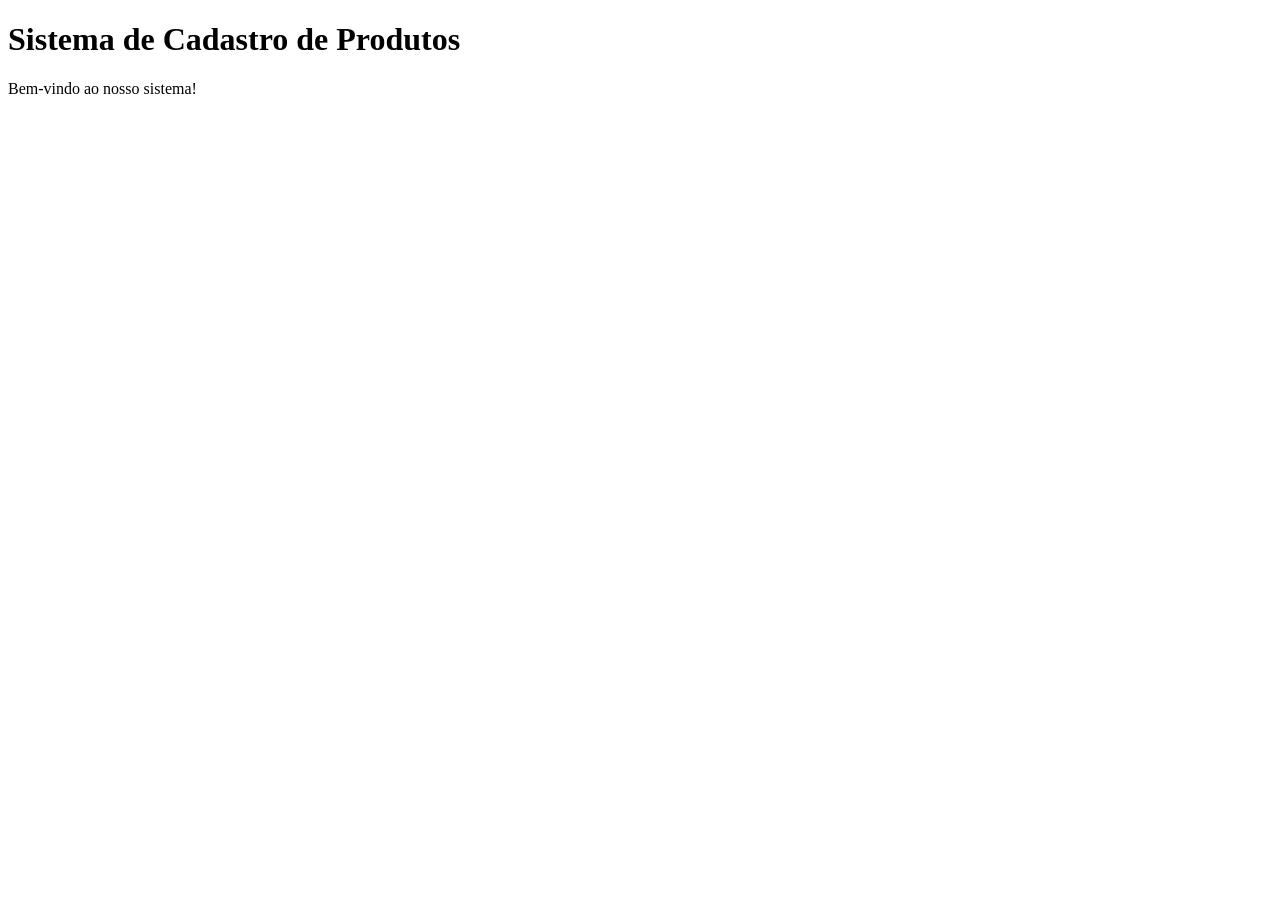
==== index.html @ 1db4a9f3 "Criando estrutura inicial da página" ====
<!DOCTYPE html>
<html lang="pt-br">
<head>
    <meta charset="UTF-8">
    <title>Cadastro de Produtos</title>
</head>
<body>

    <h1>Sistema de Cadastro de Produtos</h1>

    <p>Bem-vindo ao nosso sistema!</p>

</body>
</html>
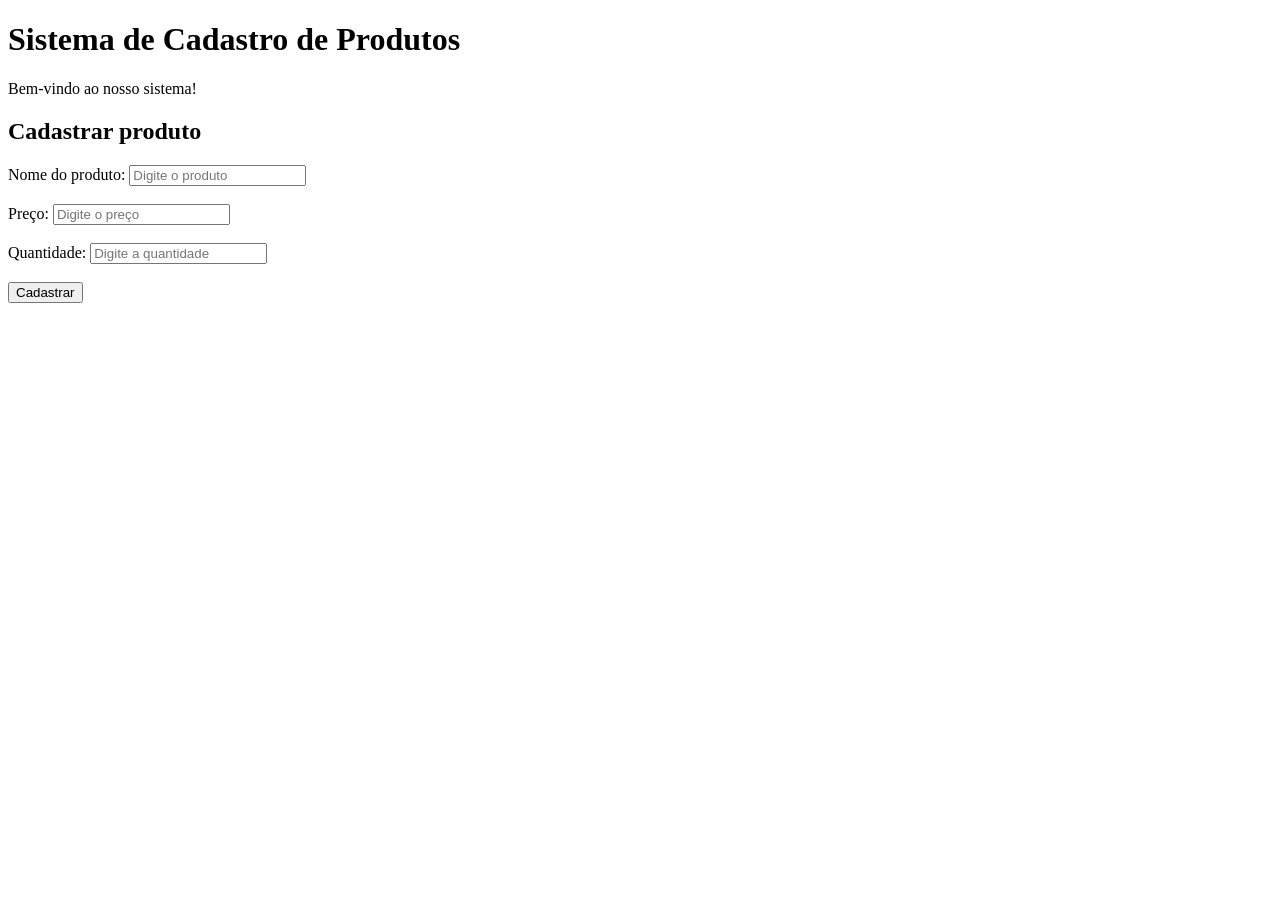
==== commit 6703a876: "Adicionado formulario de cadastro de produtos" ====
--- a/index.html
+++ b/index.html
@@ -10,5 +10,26 @@
 
     <p>Bem-vindo ao nosso sistema!</p>
 
+    <h2>Cadastrar produto</h2>
+
+    <form>
+        <label>Nome do produto:</label>
+        <input type="text" placeholder="Digite o produto">
+
+        <br><br>
+
+        <label>Preço:</label>
+        <input type="number" placeholder="Digite o preço">
+
+        <br><br>
+
+        <label>Quantidade:</label>
+        <input type="number" placeholder="Digite a quantidade">
+
+        <br><br>
+
+        <button type="submit">Cadastrar</button>
+    </form>
+
 </body>
 </html>
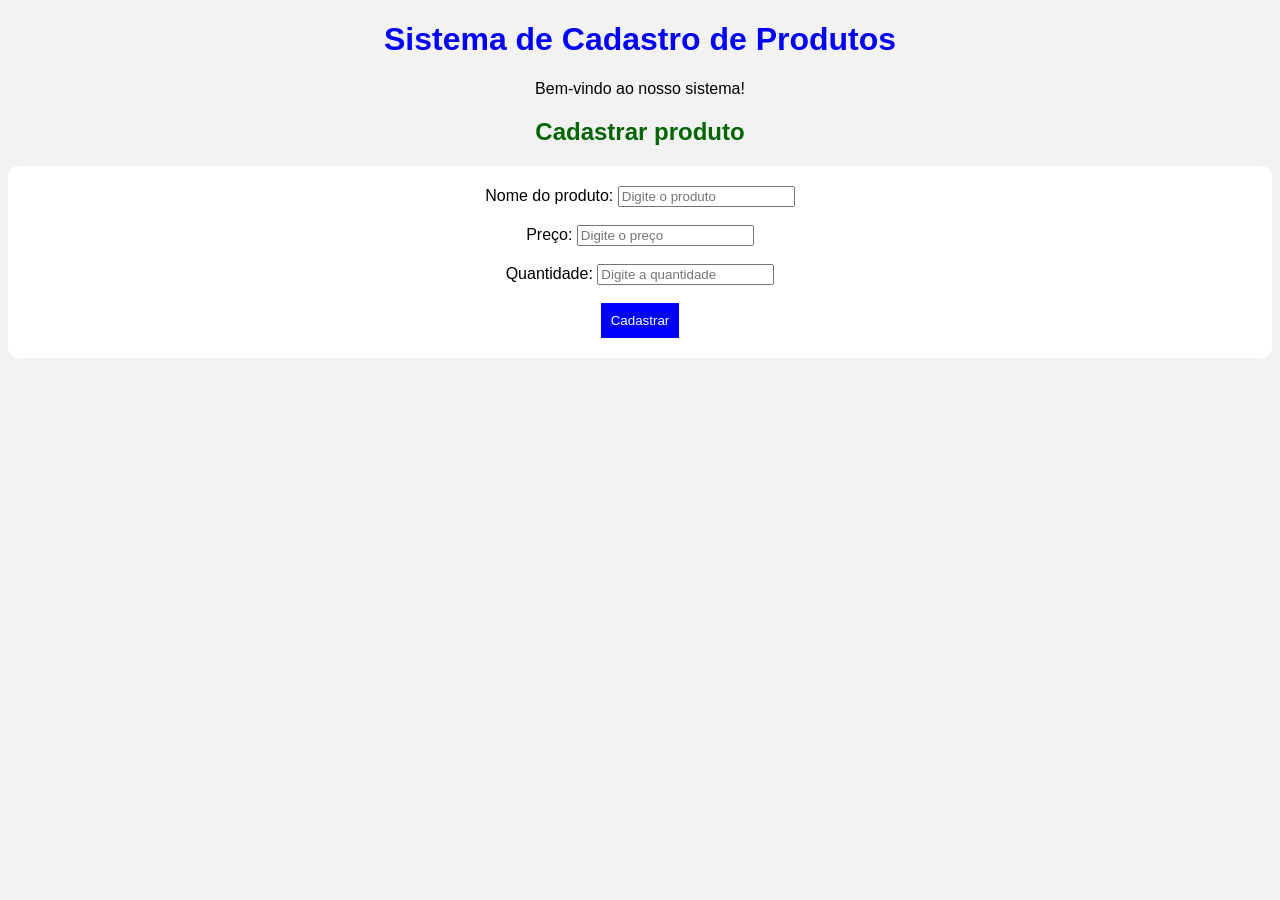
==== commit 03daa92c: "Conectando CSS á página principal" ====
--- a/index.html
+++ b/index.html
@@ -3,6 +3,7 @@
 <head>
     <meta charset="UTF-8">
     <title>Cadastro de Produtos</title>
+    <link rel="stylesheet" href="style.css">
 </head>
 <body>
 
--- a/style.css
+++ b/style.css
@@ -0,0 +1,25 @@
+body {
+    font-family: Arial, sans-serif;
+    background-color: #f2f2f2;
+    text-align: center;
+}
+
+h1 {
+    color: blue;
+}
+h2 {
+    color: darkgreen;
+}
+
+form {
+    background-color: white;
+    padding: 20px;
+    border-radius: 10px;
+}
+
+button {
+    background-color: blue;
+    color: white;
+    padding: 10px;
+    border: none;
+}
